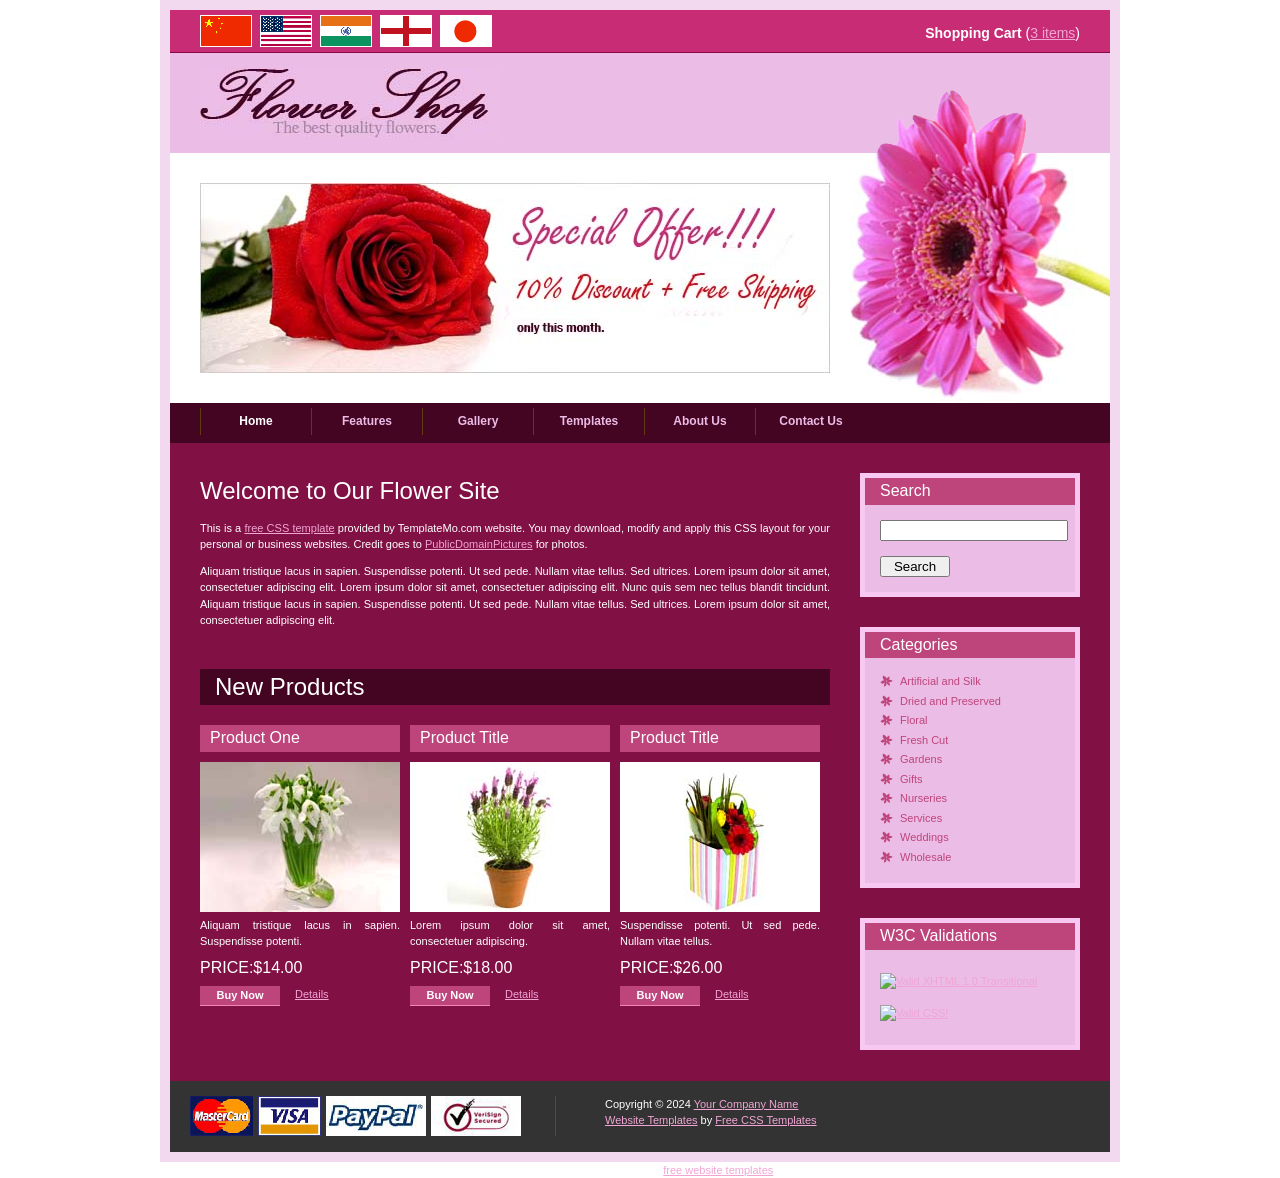
==== index.html @ 3bd13ea1 "add image" ====
<!DOCTYPE html PUBLIC "-//W3C//DTD XHTML 1.0 Transitional//EN" "http://www.w3.org/TR/xhtml1/DTD/xhtml1-transitional.dtd">
<html xmlns="http://www.w3.org/1999/xhtml">
<head>
<meta http-equiv="Content-Type" content="text/html; charset=utf-8" />
<title>Flower Shop - free website template, HTML CSS</title>
<meta name="keywords" content="free website template, flower shop, website templates, CSS, HTML" />
<meta name="description" content="Flower Shop - free website template, W3C compliant HTML CSS layout" />
<link href="templatemo_style.css" rel="stylesheet" type="text/css" />
<!--  Free CSS Template | Designed by TemplateMo.com  -->
</head>
<body>
<div id="templatemo_container">
<div id="templatemo_top_panel">
    	<div id="templatemo_language_section">
			<a href="#"><img src="images/templatemo_flag_01.gif" alt="flag 1" /></a>
            <a href="#"><img src="images/templatemo_flag_02.gif" alt="flag 2" /></a>
            <a href="#"><img src="images/templatemo_flag_03.gif" alt="flag 3" /></a>
            <a href="#"><img src="images/templatemo_flag_04.gif" alt="flag 4" /></a>
            <a href="#"><img src="images/templatemo_flag_05.gif" alt="flag 5" /></a>
        </div>
        <div id="templatemo_shopping_cart">
       	    Shopping Cart <span>(<a href="#">3 items</a>)</span>      
        </div>
  </div>
     
     <div id="templatemo_header">
     	<img src="images/templatemo_site_header.jpg" alt="Flower Shop" />
     </div>
     
     <div id="templatemo_banner">
     	<a href="#"><img src="images/templatemo_banner_image.jpg" alt="Flower Shop - Free Web Template" title="Flower Shop - Free Web Template" border="0" /></a>     </div>
     
<div id="templatemo_menu_panel">
        <ul>
            <li><a href="#" class="current">Home</a></li>
            <li><a href="http://www.templatemo.com" target="_parent">Features</a></li>
            <li><a href="http://www.templatemo.com/page/1" target="_parent">Gallery</a></li>
            <li><a href="http://www.templatemo.com/page/2" target="_parent">Templates</a></li>  
            <li><a href="#">About Us</a></li> 
            <li><a href="#">Contact Us</a></li>                     
        </ul> 
    </div> <!-- end of menu -->
    
    <div id="templatemo_content">
    
    	<div id="templatemo_content_left">
        	<h1>Welcome to Our Flower Site</h1>
            <p>This is a <a href="http://www.templatemo.com" target="_parent">free CSS template</a> provided by TemplateMo.com website. You may download, modify and apply this CSS layout for your personal or business websites. Credit goes to <a href="http://www.publicdomainpictures.net/" target="_blank">PublicDomainPictures</a> for photos.</p>
          <p>Aliquam tristique lacus in sapien. Suspendisse potenti. Ut sed pede. Nullam vitae tellus. Sed ultrices. Lorem ipsum dolor sit amet, consectetuer adipiscing elit. Lorem ipsum dolor sit amet, consectetuer adipiscing elit. Nunc quis sem nec tellus blandit tincidunt. Aliquam tristique lacus in sapien. Suspendisse potenti. Ut sed pede. Nullam vitae tellus. Sed ultrices. Lorem ipsum dolor sit amet, consectetuer adipiscing elit.</p>
                        
             <div class="cleaner_with_height">&nbsp;</div>
             
             <h2>New Products</h2>
             <div class="product_box">
             	<h3>Product One</h3>
                <img src="images/templatemo_image_01.jpg" alt="image" />
                <p>Aliquam tristique lacus in sapien. Suspendisse potenti.</p>
                <div class="price">PRICE:<span>$14.00</span></div>                           
             	<div class="buynow"><a href="shoppingcard.html">Buy Now</a></div><a href="#">Details</a>
             </div>
             <div class="product_box">
             	<h3>Product Title</h3>
                <img src="images/templatemo_image_02.jpg" alt="image" />
                <p>Lorem ipsum dolor sit amet, consectetuer adipiscing.</p>
                <div class="price">PRICE:<span>$18.00</span></div>                           
             	<div class="buynow"><a href="shoppingcard.html">Buy Now</a></div><a href="#">Details</a>
             </div>
             <div class="product_box">
             	<h3>Product Title</h3>
                <img src="images/templatemo_image_03.jpg" alt="image" />
                <p>Suspendisse potenti. Ut sed pede. Nullam vitae tellus. </p>
                <div class="price">PRICE:<span>$26.00</span></div>                           
             	<div class="buynow"><a href="shoppingcard.html">Buy Now</a></div><a href="#">Details</a>
             </div>
             
			<div class="cleaner_with_height">&nbsp;</div>
        </div> <!-- end of ocntent left -->
        
        <div id="templatemo_content_right">
        	<div class="templatemo_right_section">
            	<h4>Search</h4>
                <div class="templatemo_right_section_content">
                    <form method="get" action="#">
                            <input name="keyword" type="text" id="keyword"/>
                            <input type="submit" name="submit" class="button" value="Search" />
                     </form>
                 </div>
            </div>
            
            <div class="templatemo_right_section">
            	<h4>Categories</h4>
                <div class="templatemo_right_section_content">
                    <ul>
                        <li><a href="#">Artificial and Silk</a></li>
                        <li><a href="#">Dried and Preserved</a></li>
                        <li><a href="#">Floral</a></li>
                        <li><a href="#">Fresh Cut</a></li>
                        <li><a href="#">Gardens</a></li>
                        <li><a href="#">Gifts</a></li>
                        <li><a href="#">Nurseries</a></li>
                        <li><a href="#">Services</a></li>
                        <li><a href="#">Weddings</a></li>
                        <li><a href="#">Wholesale</a></li>
                    </ul>
                </div>
            </div>

            <div class="templatemo_right_section">
            	<h4>W3C Validations</h4>
            	<div class="templatemo_right_section_content">
                    <a href="http://validator.w3.org/check?uri=referer"><img style="border:0;width:88px;height:31px" src="http://www.w3.org/Icons/valid-xhtml10" alt="Valid XHTML 1.0 Transitional" width="88" height="31" vspace="8" border="0" /></a>
    <a href="http://jigsaw.w3.org/css-validator/check/referer?profile=css3"><img style="border:0;width:88px;height:31px"  src="http://jigsaw.w3.org/css-validator/images/vcss-blue" alt="Valid CSS!" vspace="8" border="0" /></a>
				</div>
            </div>
        </div> <!-- end of content right-->
        
        <div class="cleaner">&nbsp;</div>
    </div>
    
     <div id="templatemo_footer_panel">
        <div id="footer_left">
            <img src="images/mastercard.gif" alt="Master Card" /><img src="images/visa.gif" alt="Visa Card" /><img src="images/paypal.gif" alt="PayPal" /><img src="images/verisignsecured.gif" alt="Verisign Secured" />
        </div>
        <div id="footer_right">
            Copyright © 2024 <a href="#">Your Company Name</a><br />
			<a href="http://www.iwebsitetemplate.com" target="_parent">Website Templates</a> by 
            <a href="http://www.templatemo.com" target="_blank">Free CSS Templates</a>
        </div>
        
        <div class="cleaner">&nbsp;</div>
    </div>
</div>
<!--  Free CSS Template | Designed by TemplateMo.com  --> 
<div align=center>This template  downloaded form <a href='http://all-free-download.com/free-website-templates/'>free website templates</a></div></body>
</html>
---- templatemo_style.css ----
/*
CSS Credit: http://www.templatemo.com/
*/

body {
	margin: 0;
	padding: 0;
	line-height: 1.5em;
	font-family: Verdana, Arial, san-serif;
	font-size: 11px;
	color: #fff;
	background: #fff;
}

a:link, a:visited { color: #F1A5D5; text-decoration: underline; } 
a:active, a:hover { color: #FFFF00; text-decoration:none; }

h1 {
	margin: 0px;
	padding: 10px 0 20px 0;
	font-size: 24px;
	color: #ffffff;
	font-weight: normal;
}

h2 {
	margin: 0 0 20px 0;
	padding: 10px 0 10px 15px;
	font-size: 24px;
	color: #ffffff;
	font-weight: normal;
	background-color: #440522;
}

h3 {
	margin: 0 0 10px 0;
	padding: 5px 0 5px 10px;
	font-size: 16px;
	color: #ffffff;
	font-weight: normal;
	background-color: #be457c;
}

h4 {
	margin: 0;
	padding: 5px 0 5px 15px;
	font-size: 16px;
	color: #ffffff;
	font-weight: normal;
	background-color: #be457c;
}

p {
	margin: 0px;
	padding: 0 0 10px 0;
	text-align: justify;
}

.price{
	font-size:16px;
	margin-bottom: 10px;
}

.price span{
	font-size:16px;
	color: #ffffff;
}

.buynow a{
	clear: both;
	display: block;
	float: left;
	width: 80px;
	padding: 1px 0;
	margin: 0 15px 10px 0;
	text-align: center;
	font-weight: bold;
	text-decoration: none;
	color: #ffffff;
	background: #be457c;
	border-bottom: 1px solid #f285b6;
}

.cleaner {
	clear: both;
	width: 100%;
	height: 1px;
	font-size: 1px;	
}

.cleaner_with_height {
	clear: both;
	width: 100%;
	height: 30px;
	font-size: 1px;	
}

#templatemo_container{
	width: 940px;
	margin: 0 auto;
	border: 10px solid #f2d9ef;
}

/* top panel */
#templatemo_top_panel {
	overflow: hidden;	
	width: 880px;
	height: 32px;
	padding: 5px 30px;
	background: #c82c74;
	border-bottom: 1px solid #870843;
}

#templatemo_top_panel #templatemo_language_section {
	float: left;
	width: 400px;
	padding-right: 25px;
	margin: 0;
	padding: 0;
}

#templatemo_top_panel #templatemo_language_section img {
	padding: 0px;
	border: none;
	margin-right: 5px;
	border: 1px solid #ffffff;
}

#templatemo_top_panel #templatemo_shopping_cart {
	float: right;
	width: 400px;
	padding-top: 10px;
	text-align: right;
	font-size: 14px;
	font-weight: bold;
	color: #ffffff;
}

#templatemo_top_panel #templatemo_shopping_cart span{
	font-weight: normal;
}
/* end of top panel */

/* header panel */
#templatemo_container #templatemo_header {
	overflow: hidden;	
	width: 880px;
	height: 70px;
	padding: 15px 30px;
	background: #ebbce5 url(images/templatemo_header_bg.jpg) bottom right no-repeat;
}
/* end of header panel */

/* header panel */
#templatemo_container #templatemo_banner {
	overflow: hidden;	
	width: 880px;
	height: 190px; /* + 60 for padding top and bottom */
	padding: 30px 30px;
	background: #ffffff url(images/templatemo_banner_bg.jpg) top right no-repeat;
}
/* end of header panel */

/* menu */
#templatemo_menu_panel{
	overflow: hidden;	
	width: 880px;
	height: 40px;
	padding: 0 30px;
	background: #440522;
}

#templatemo_menu_panel ul {
	float: left;
	width: 930px;
	margin: 0;
	padding: 5px 0 0 0;
	list-style: none;
}

#templatemo_menu_panel ul li{
	display: inline;
}

#templatemo_menu_panel ul li a{
	float: left;
	width: 110px;
	padding: 5px 0;
	font-size: 12px;
	font-weight: bold;
	text-align: center;
	text-decoration: none;
	color: #ebbce5;
	border-left: 1px solid #5f3b11;	
}

#templatemo_menu_panel li a:hover, #templatemo_menu_panel li .current{
	color: #ffffff;
}
/* end of menu */

/* content */
#templatemo_content{
	width: 880px;
	padding: 30px 30px 0 30px;
	background: #811044;
}

#templatemo_content #templatemo_content_left {
	float: left;
	width: 630px;
}

#templatemo_content_left .product_box {
	float: left;
	width: 200px;
	margin-right: 10px;
}

#templatemo_content_left .product_box img{
	margin-bottom: 5px;
}

#templatemo_content #templatemo_content_right {
	float: right;
	width: 220px;
}

.templatemo_right_section {
 	width: 210px;	
	border: 5px solid #f8c7f2;
	background: #ebbce5;
	margin-bottom: 30px;
}

.templatemo_right_section_content{
 	width: 180px;
	padding: 15px;	
} 
.templatemo_right_section_content h3{
	margin-bottom: 0px;	
} 

.templatemo_right_section_content form{
	padding: 0;
	margin: 0;
} 

.templatemo_right_section_content input{
	width: 180px;
	margin-bottom: 15px;
}

.templatemo_right_section_content .button{
	width: 70px;
	margin-bottom: 0px;
}

.templatemo_right_section_content ul{
	list-style: none;
	margin: 0px;
	padding: 0px;
}

.templatemo_right_section_content li {
	margin-bottom: 3px;
}

.templatemo_right_section_content li a{
	color: #be457c;
	padding: 0 0 0 20px;
	text-decoration: none;	
	background:	url(images/templatemo_list_icon.gif) bottom left no-repeat;	
}

.templatemo_right_section_content li a:hover{
	color: #440522;
	text-decoration: none;
	background:	url(images/templatemo_list_icon_hover.gif) bottom left no-repeat;
}
/* end of content */

/*  footer */

#templatemo_footer_panel{
	overflow: hidden;
	width: 900px;
	padding: 15px 20px;
	background: #333333;
}

#templatemo_footer_panel img{
	margin: 0 5px 0 0;
}

#templatemo_footer_panel #footer_left {
	float: left;
	width: 340px;
	padding: 0 25px 0 0;
	margin: 0 15px 0 0;	
	border-right: 1px solid #4c4c4c;

}

#templatemo_footer_panel #footer_right {
	float: right;
	width: 485px;
	text-align: left;
}
/* end of footer */
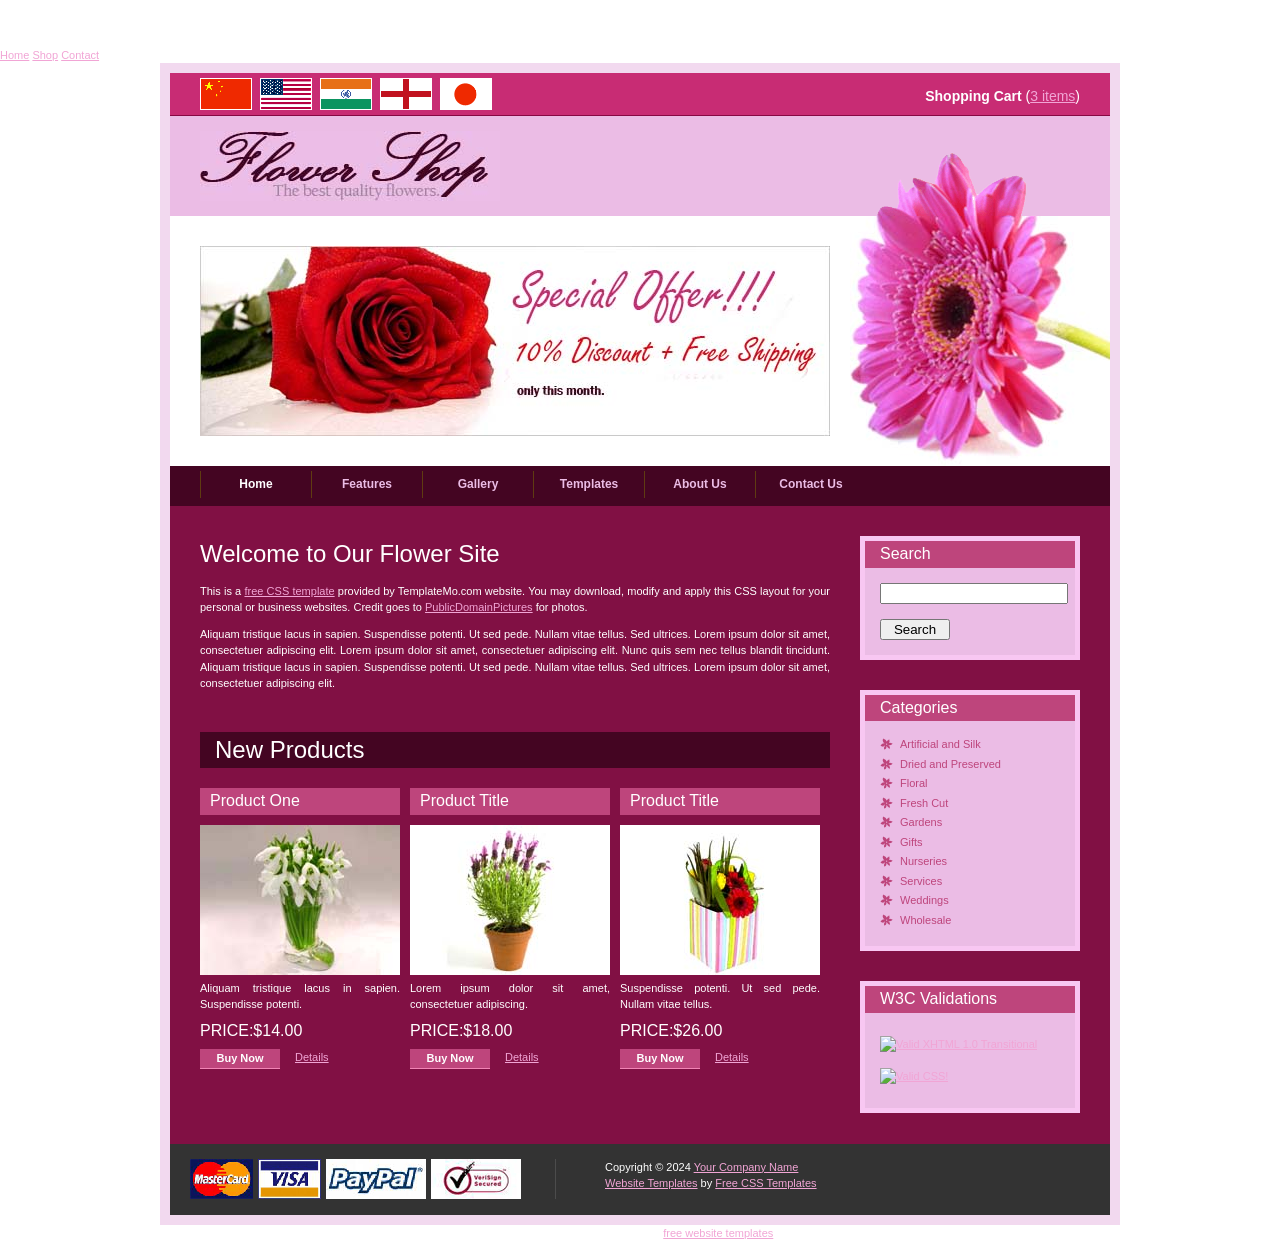
==== commit fbda7f9b: "update header" ====
--- a/index.html
+++ b/index.html
@@ -9,6 +9,14 @@
 <!--  Free CSS Template | Designed by TemplateMo.com  -->
 </head>
 <body>
+<header class="header">
+   <h1>Flower Shop</h1>
+   <nav>
+      <a href="#">Home</a>
+      <a href="#">Shop</a>
+      <a href="#">Contact</a>
+   </nav>
+</header>
 <div id="templatemo_container">
 <div id="templatemo_top_panel">
     	<div id="templatemo_language_section">
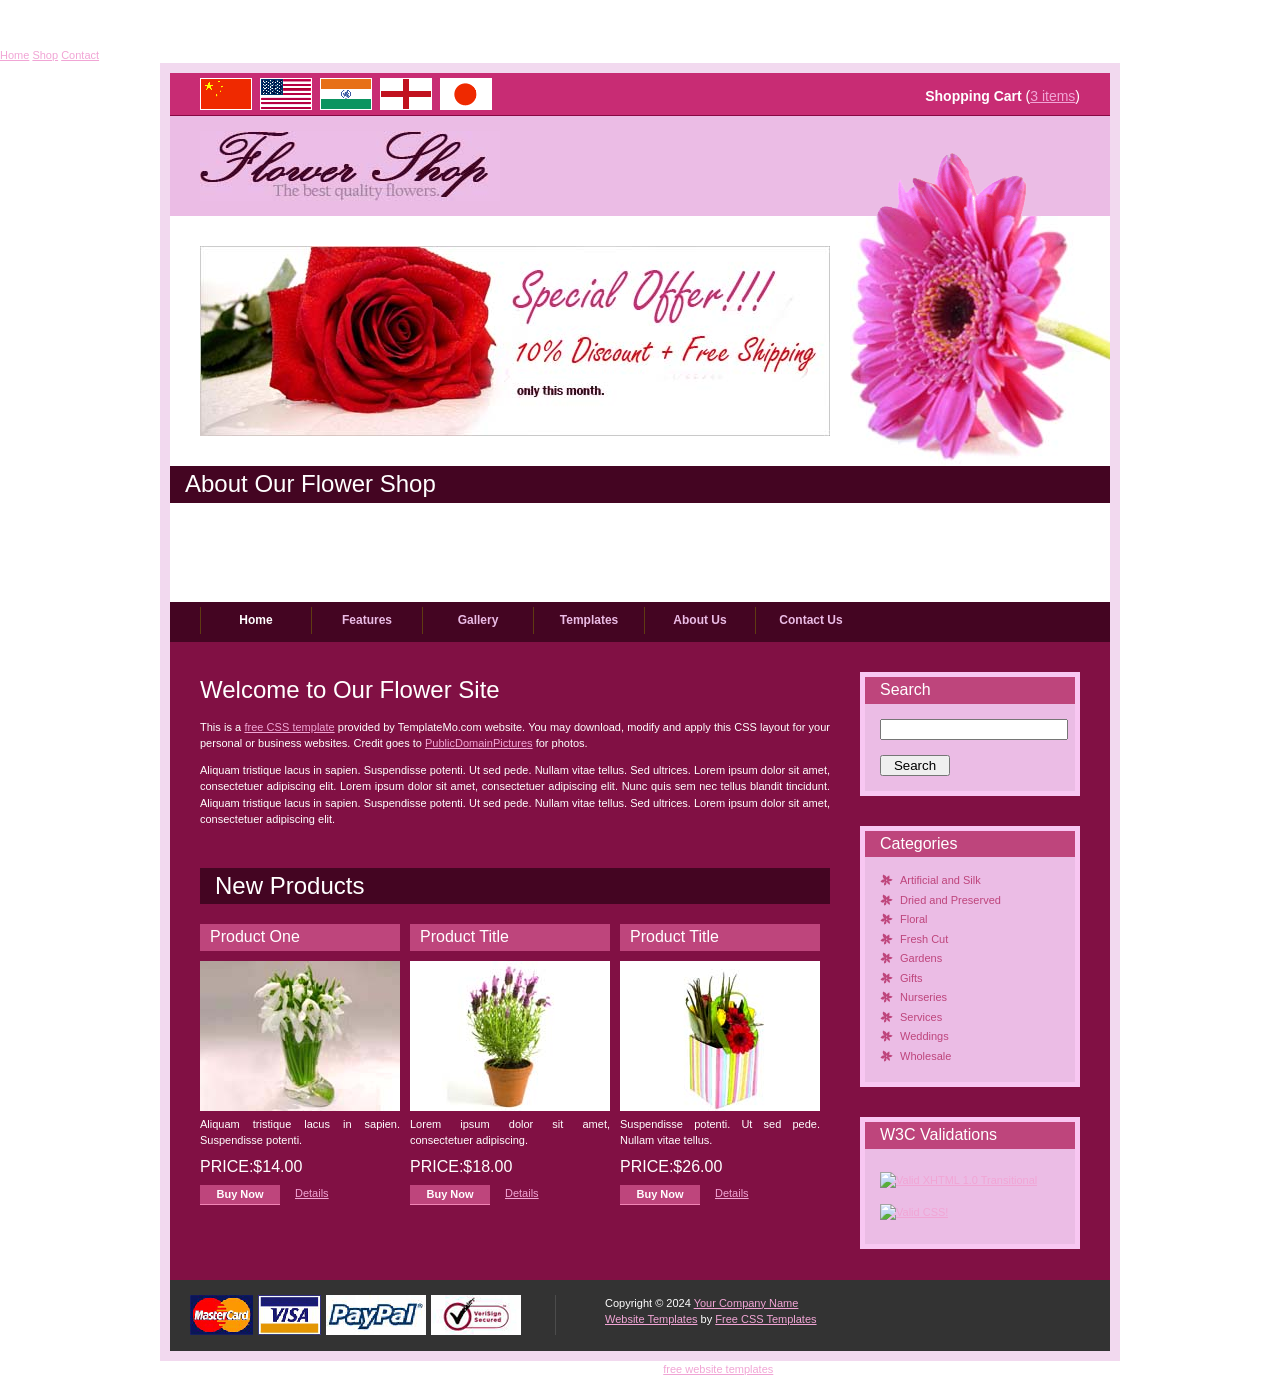
==== commit dfeeacc2: "add about section" ====
--- a/index.html
+++ b/index.html
@@ -37,6 +37,13 @@
      
      <div id="templatemo_banner">
      	<a href="#"><img src="images/templatemo_banner_image.jpg" alt="Flower Shop - Free Web Template" title="Flower Shop - Free Web Template" border="0" /></a>     </div>
+
+<section class="about">
+   <h2>About Our Flower Shop</h2>
+   <p>We provide fresh flowers everyday.</p>
+   <p>Best flower shop in Ho Chi Minh City.</p>
+   <p>Beautiful bouquets for every occasion.</p>
+</section>
      
 <div id="templatemo_menu_panel">
         <ul>
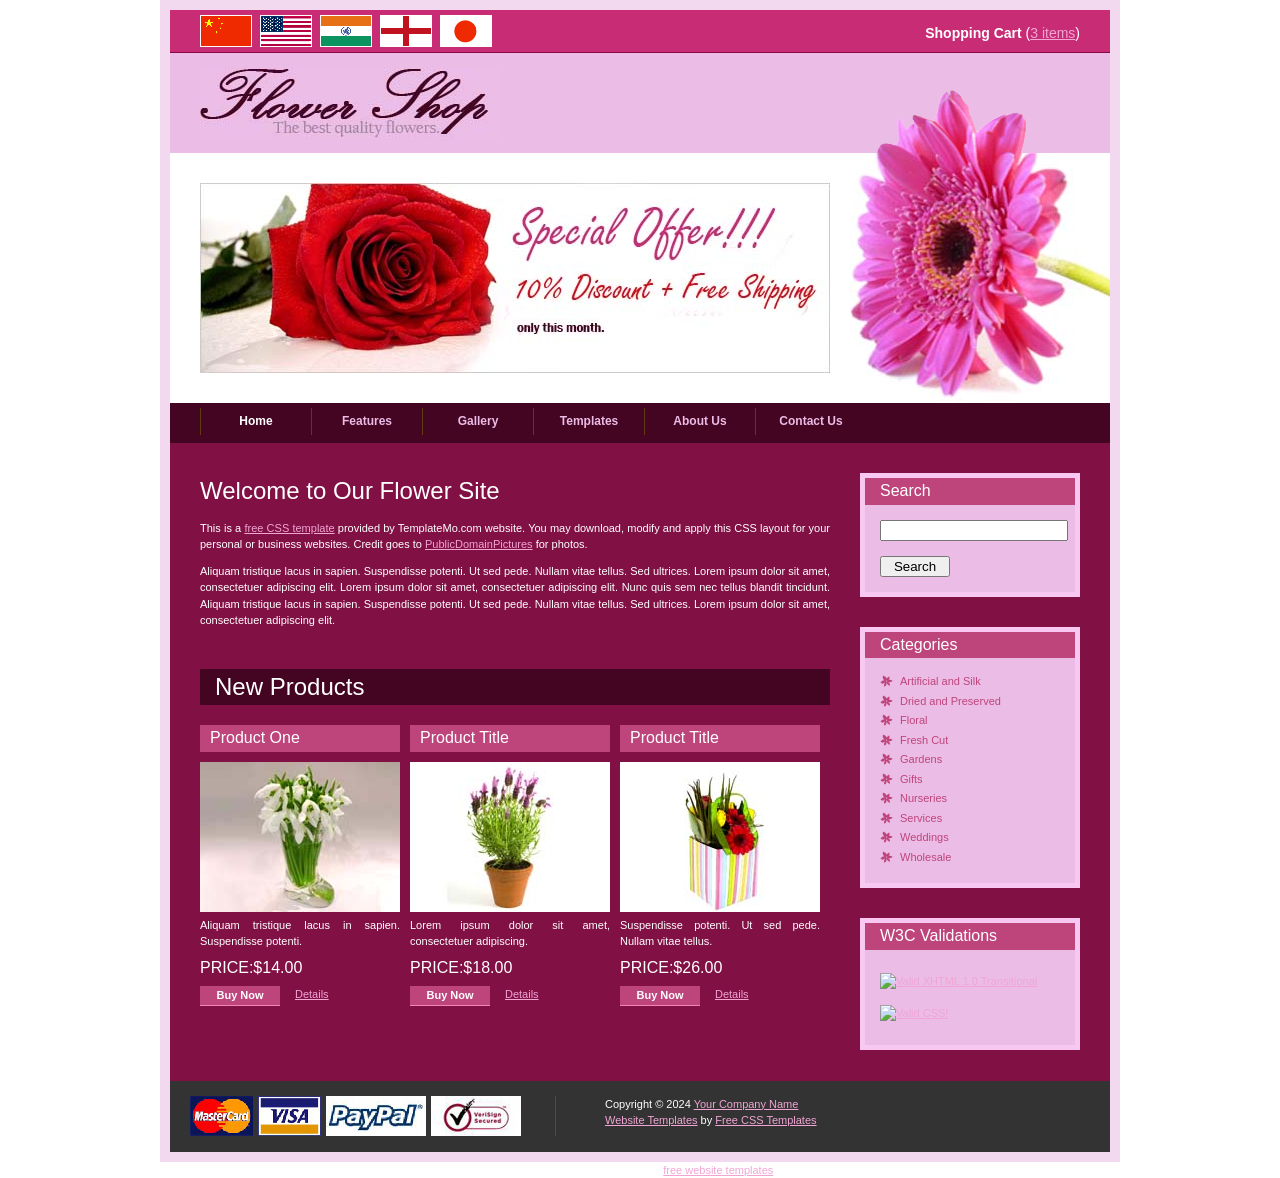
==== commit 859cf7d5: "add cart page skeleton and link from header" ====
--- a/index.html
+++ b/index.html
@@ -9,14 +9,6 @@
 <!--  Free CSS Template | Designed by TemplateMo.com  -->
 </head>
 <body>
-<header class="header">
-   <h1>Flower Shop</h1>
-   <nav>
-      <a href="#">Home</a>
-      <a href="#">Shop</a>
-      <a href="#">Contact</a>
-   </nav>
-</header>
 <div id="templatemo_container">
 <div id="templatemo_top_panel">
     	<div id="templatemo_language_section">
@@ -27,7 +19,7 @@
             <a href="#"><img src="images/templatemo_flag_05.gif" alt="flag 5" /></a>
         </div>
         <div id="templatemo_shopping_cart">
-       	    Shopping Cart <span>(<a href="#">3 items</a>)</span>      
+            Shopping Cart <span>(<a href="shoppingcard.html">3 items</a>)</span>
         </div>
   </div>
      
@@ -37,13 +29,6 @@
      
      <div id="templatemo_banner">
      	<a href="#"><img src="images/templatemo_banner_image.jpg" alt="Flower Shop - Free Web Template" title="Flower Shop - Free Web Template" border="0" /></a>     </div>
-
-<section class="about">
-   <h2>About Our Flower Shop</h2>
-   <p>We provide fresh flowers everyday.</p>
-   <p>Best flower shop in Ho Chi Minh City.</p>
-   <p>Beautiful bouquets for every occasion.</p>
-</section>
      
 <div id="templatemo_menu_panel">
         <ul>
--- a/templatemo_style.css
+++ b/templatemo_style.css
@@ -307,4 +307,41 @@
 	width: 485px;
 	text-align: left;
 }
-/* end of footer */+/* end of footer */
+
+/* shopping cart styles - step 2 basic table */
+.cart_table {
+    width: 100%;
+    border-collapse: collapse;
+    margin: 20px 0;
+    background: #fff;
+    color: #000;
+}
+.cart_table th, .cart_table td {
+    border: 1px solid #ddd;
+    padding: 8px;
+    text-align: center;
+}
+.cart_table th {
+    background: #be457c;
+    color: #fff;
+}
+.cart_total {
+    text-align: right;
+    margin-top: 10px;
+    font-size: 18px;
+    font-weight: bold;
+    color: #fff;
+}
+/* additional styles added in step 5 */
+.cart_actions {
+    margin-top: 20px;
+    text-align: right;
+}
+.cart_actions a.button {
+    padding: 8px 15px;
+    background: #be457c;
+    color: #fff;
+    text-decoration: none;
+    border-radius: 3px;
+}
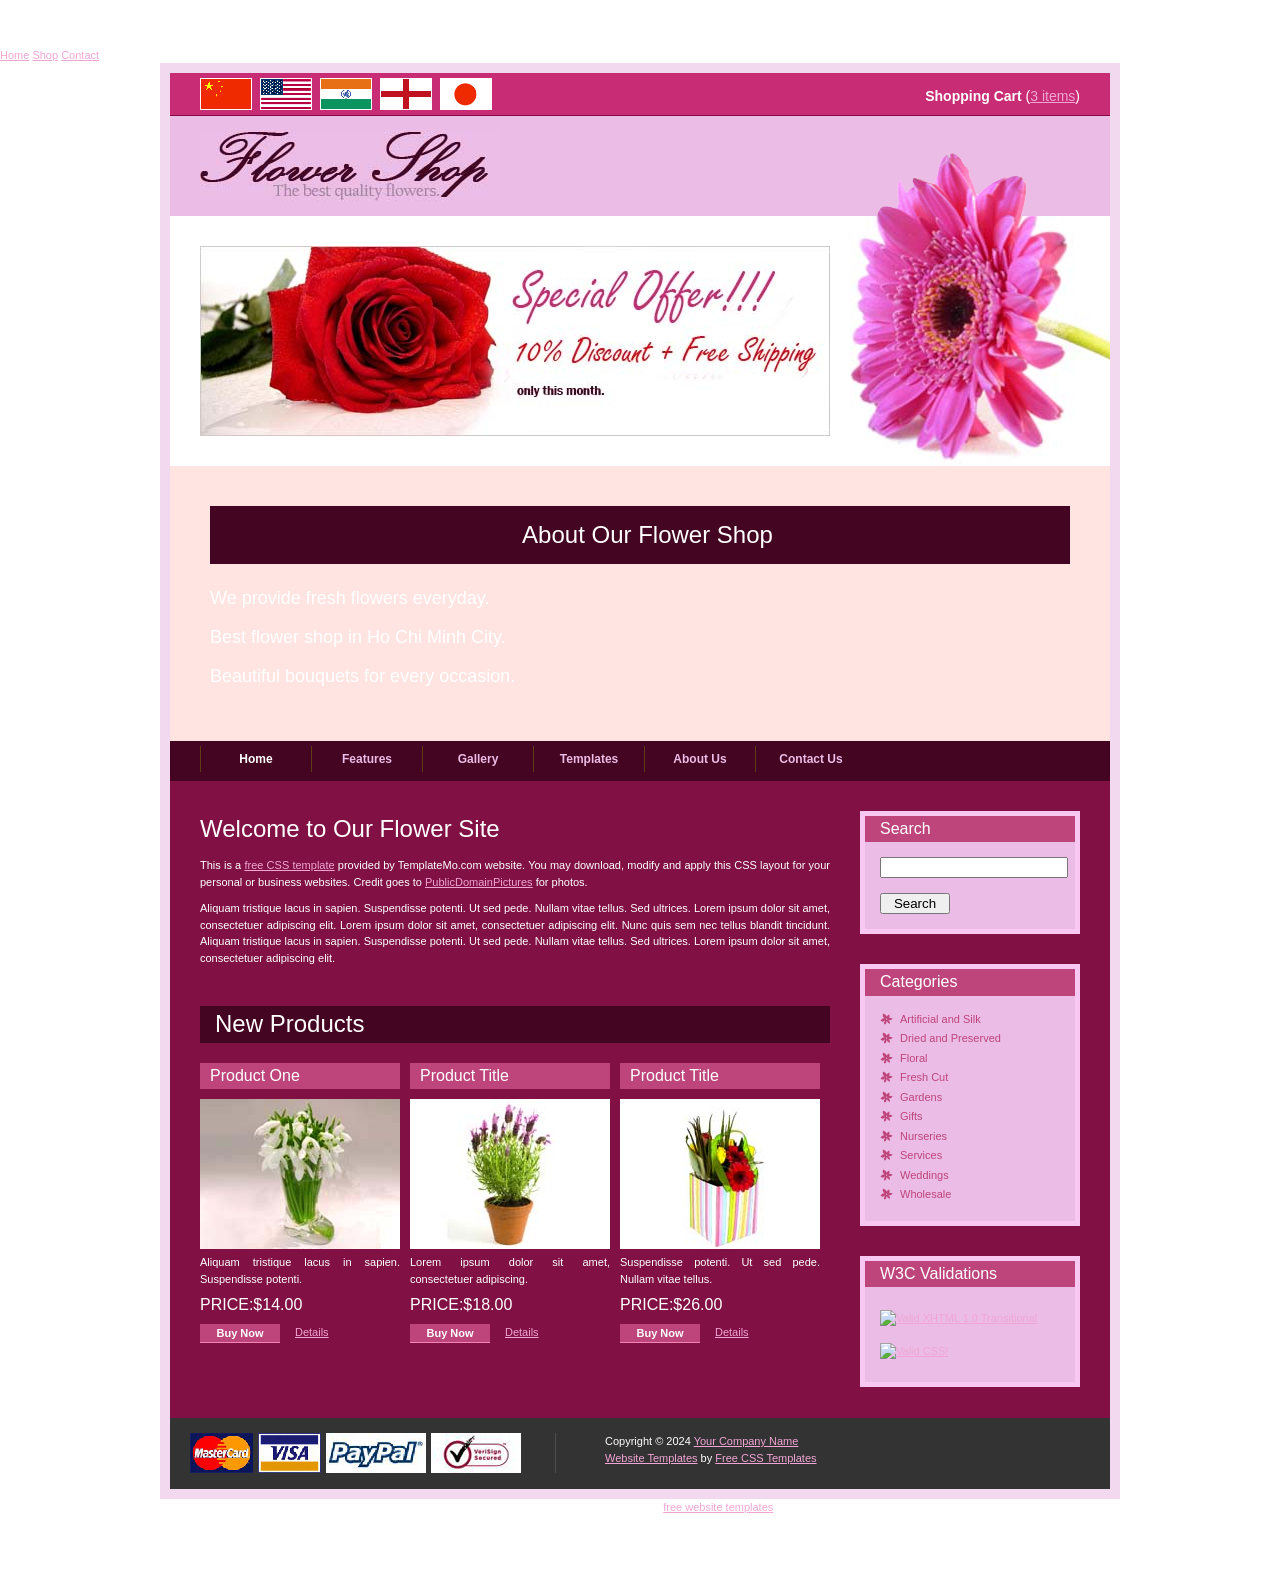
==== commit bcb7ef36: "add footer" ====
--- a/index.html
+++ b/index.html
@@ -9,6 +9,14 @@
 <!--  Free CSS Template | Designed by TemplateMo.com  -->
 </head>
 <body>
+<header class="header">
+   <h1>Flower Shop</h1>
+   <nav>
+      <a href="#">Home</a>
+      <a href="#">Shop</a>
+      <a href="#">Contact</a>
+   </nav>
+</header>
 <div id="templatemo_container">
 <div id="templatemo_top_panel">
     	<div id="templatemo_language_section">
@@ -19,7 +27,7 @@
             <a href="#"><img src="images/templatemo_flag_05.gif" alt="flag 5" /></a>
         </div>
         <div id="templatemo_shopping_cart">
-            Shopping Cart <span>(<a href="shoppingcard.html">3 items</a>)</span>
+       	    Shopping Cart <span>(<a href="#">3 items</a>)</span>      
         </div>
   </div>
      
@@ -29,6 +37,13 @@
      
      <div id="templatemo_banner">
      	<a href="#"><img src="images/templatemo_banner_image.jpg" alt="Flower Shop - Free Web Template" title="Flower Shop - Free Web Template" border="0" /></a>     </div>
+
+<section class="about">
+   <h2>About Our Flower Shop</h2>
+   <p>We provide fresh flowers everyday.</p>
+   <p>Best flower shop in Ho Chi Minh City.</p>
+   <p>Beautiful bouquets for every occasion.</p>
+</section>
      
 <div id="templatemo_menu_panel">
         <ul>
@@ -131,5 +146,10 @@
     </div>
 </div>
 <!--  Free CSS Template | Designed by TemplateMo.com  --> 
-<div align=center>This template  downloaded form <a href='http://all-free-download.com/free-website-templates/'>free website templates</a></div></body>
+<div align=center>This template  downloaded form <a href='http://all-free-download.com/free-website-templates/'>free website templates</a></div>
+<footer>
+   <p>Flower Shop © 2026</p>
+   <p>Address: Ho Chi Minh City</p>
+</footer>
+</body>
 </html>
--- a/templatemo_style.css
+++ b/templatemo_style.css
@@ -309,39 +309,17 @@
 }
 /* end of footer */
 
-/* shopping cart styles - step 2 basic table */
-.cart_table {
-    width: 100%;
-    border-collapse: collapse;
-    margin: 20px 0;
-    background: #fff;
-    color: #000;
-}
-.cart_table th, .cart_table td {
-    border: 1px solid #ddd;
-    padding: 8px;
-    text-align: center;
-}
-.cart_table th {
-    background: #be457c;
-    color: #fff;
-}
-.cart_total {
-    text-align: right;
-    margin-top: 10px;
-    font-size: 18px;
-    font-weight: bold;
-    color: #fff;
-}
-/* additional styles added in step 5 */
-.cart_actions {
-    margin-top: 20px;
-    text-align: right;
-}
-.cart_actions a.button {
-    padding: 8px 15px;
-    background: #be457c;
-    color: #fff;
-    text-decoration: none;
-    border-radius: 3px;
-}
+.about{
+   padding:40px;
+   background:#ffe4e1;
+   text-align:center;
+   font-size:18px;
+   line-height:1.6;
+}
+
+.banner{
+   background:pink;
+   color:white;
+   padding:80px;
+   text-align:center;
+}
